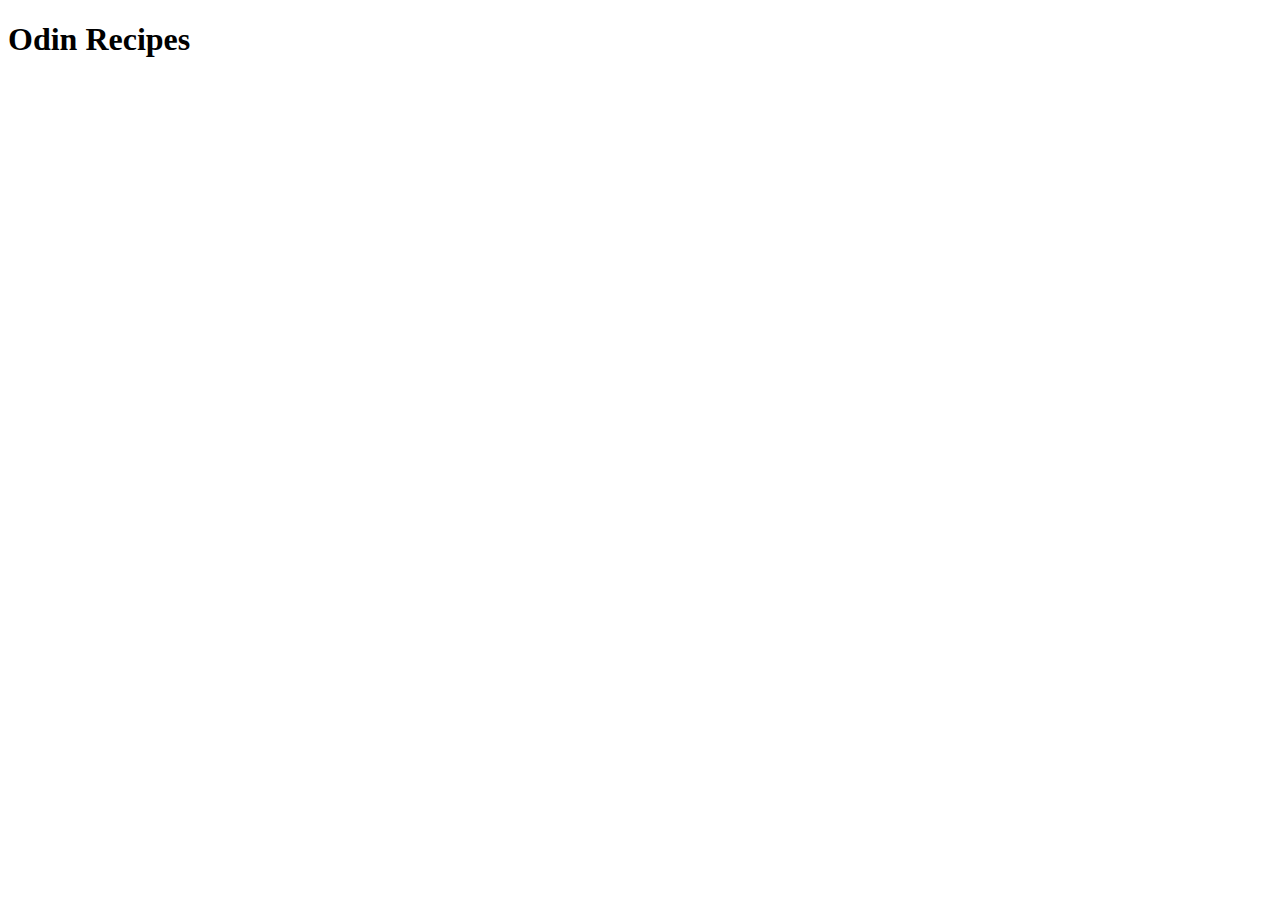
==== index.html @ c7ea170d "added index, recipe folder & bolognese page" ====
<!DOCTYPE html>
<html lang="en">
<head>
    <meta charset="UTF-8">
    <meta http-equiv="X-UA-Compatible" content="IE=edge">
    <meta name="viewport" content="width=device-width, initial-scale=1.0">
    <title>Odin Recipes</title>
</head>
<body>
    <h1>Odin Recipes</h1>
</body>
</html>
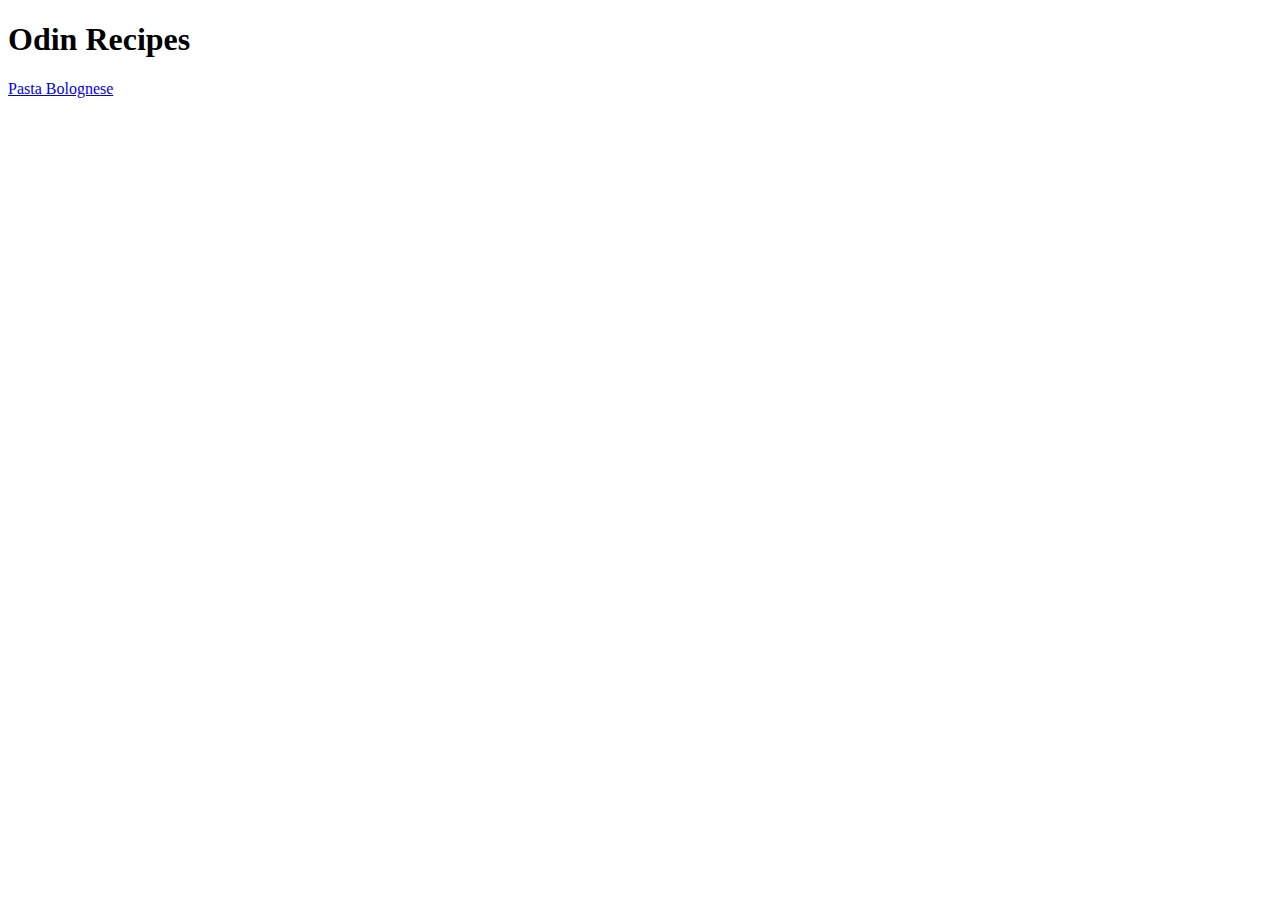
==== commit ef4761ea: "added image and content to bolognese page" ====
--- a/index.html
+++ b/index.html
@@ -8,5 +8,7 @@
 </head>
 <body>
     <h1>Odin Recipes</h1>
+    <a href="/recipes/pasta-bolognese.html">Pasta Bolognese</a>
+    
 </body>
 </html>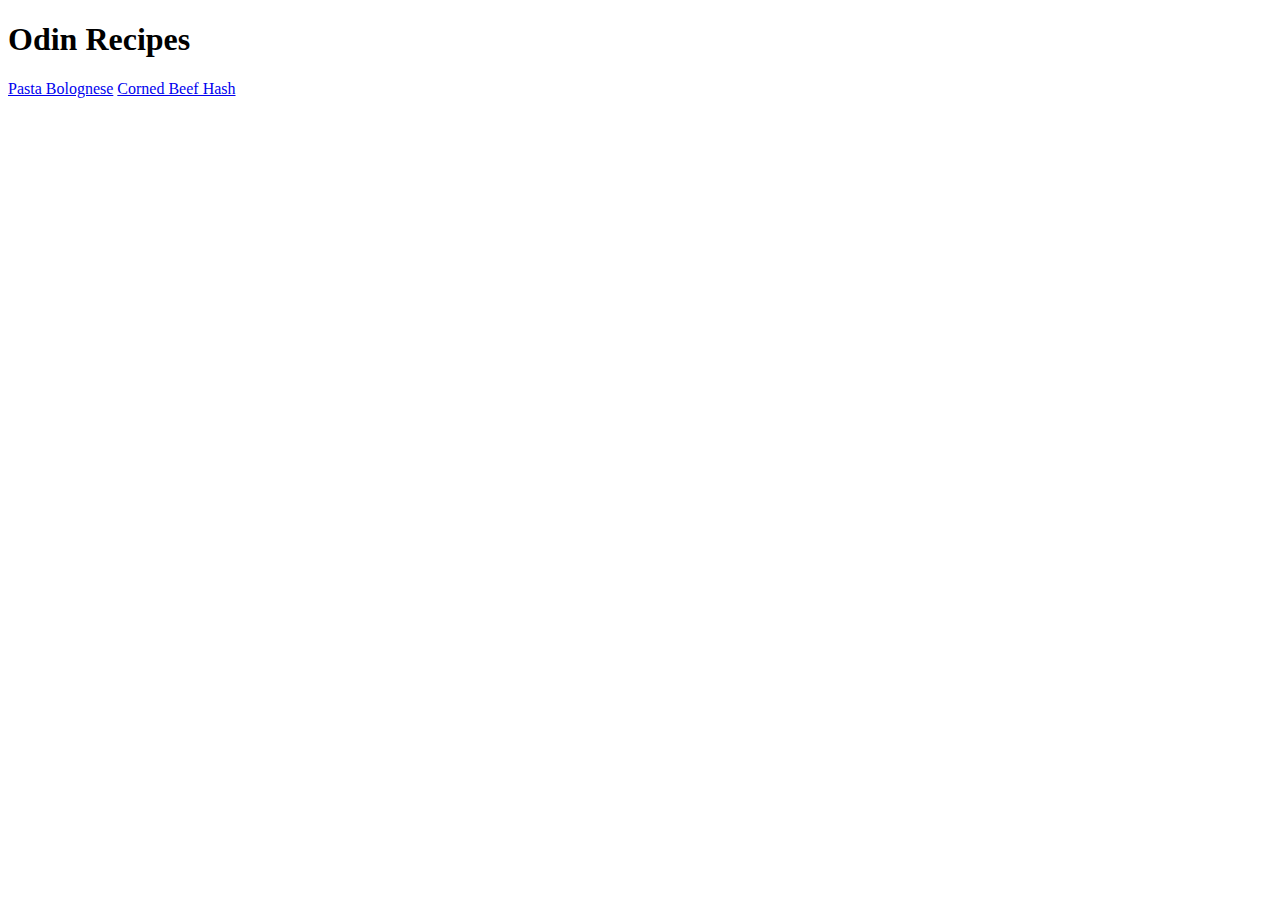
==== commit b83edb3c: "added a corned beef hash recipe and link to index" ====
--- a/index.html
+++ b/index.html
@@ -9,6 +9,6 @@
 <body>
     <h1>Odin Recipes</h1>
     <a href="/recipes/pasta-bolognese.html">Pasta Bolognese</a>
-    
+    <a href="/recipes/corned-beef-hash.html">Corned Beef Hash</a>
 </body>
 </html>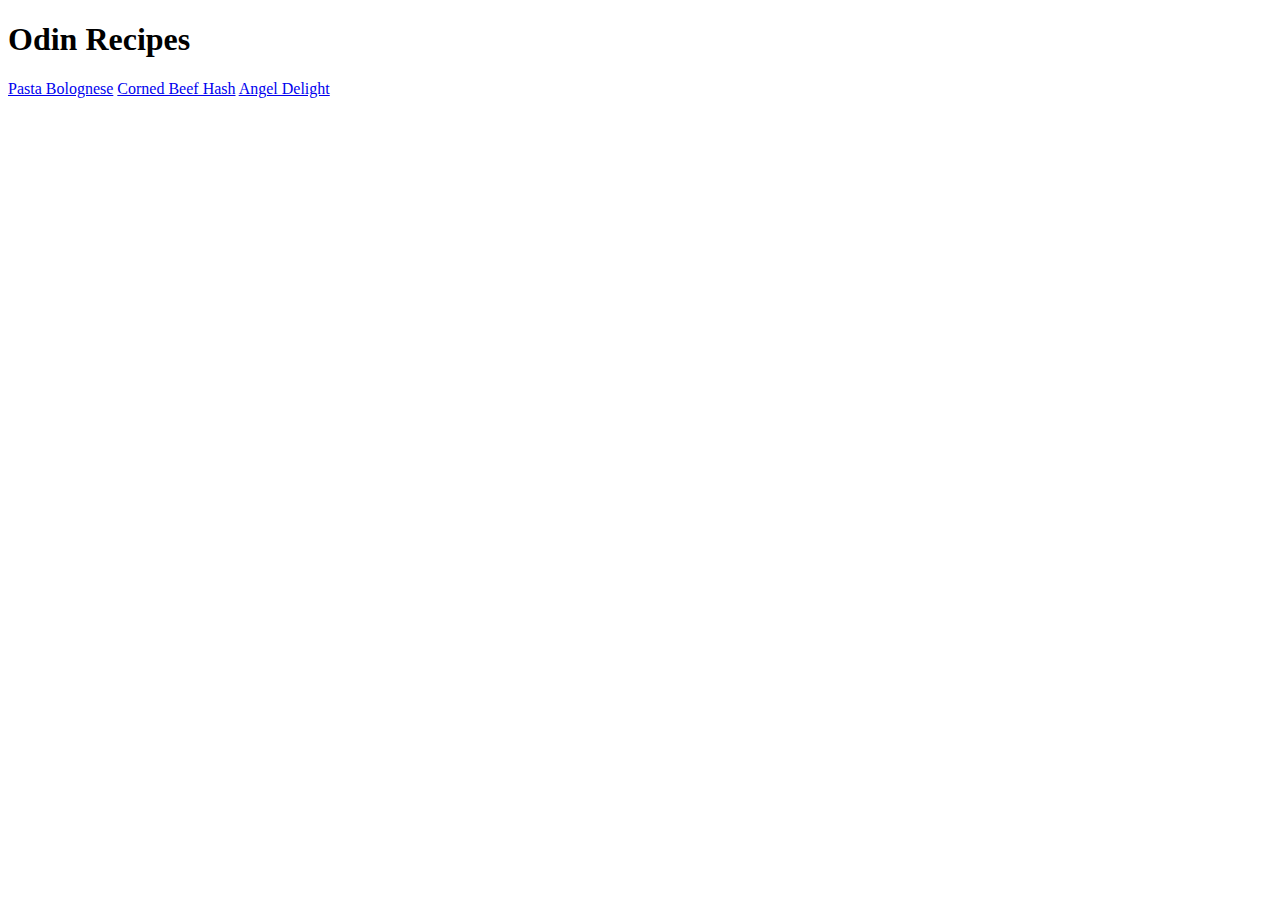
==== commit d19057dc: "created angel delight page and added link to index" ====
--- a/index.html
+++ b/index.html
@@ -10,5 +10,6 @@
     <h1>Odin Recipes</h1>
     <a href="/recipes/pasta-bolognese.html">Pasta Bolognese</a>
     <a href="/recipes/corned-beef-hash.html">Corned Beef Hash</a>
+    <a href="/recipes/angel-delight.html">Angel Delight</a>
 </body>
 </html>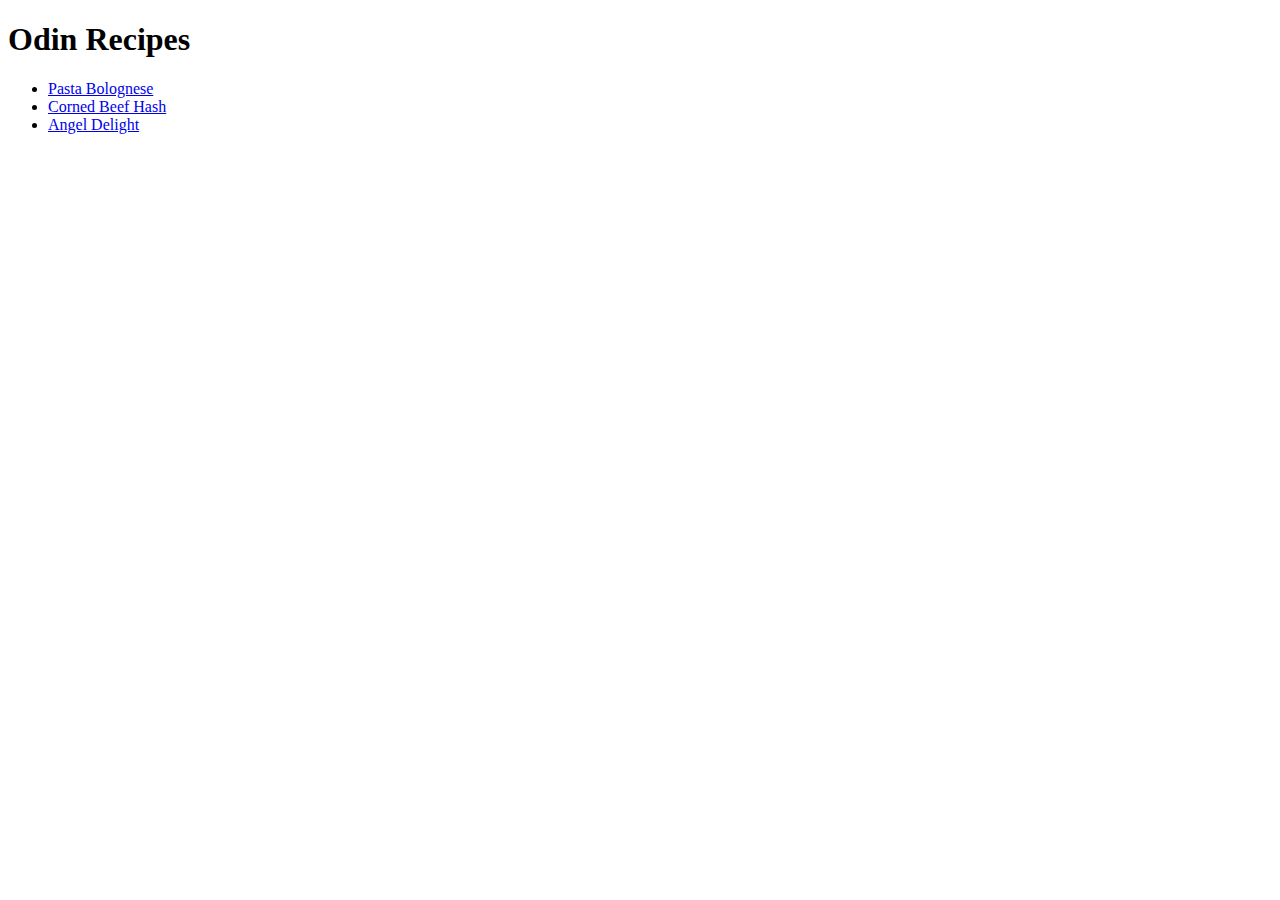
==== commit 626e795b: "made the links into a list" ====
--- a/index.html
+++ b/index.html
@@ -8,8 +8,10 @@
 </head>
 <body>
     <h1>Odin Recipes</h1>
-    <a href="/recipes/pasta-bolognese.html">Pasta Bolognese</a>
-    <a href="/recipes/corned-beef-hash.html">Corned Beef Hash</a>
-    <a href="/recipes/angel-delight.html">Angel Delight</a>
+    <ul>
+    <li><a href="/recipes/pasta-bolognese.html">Pasta Bolognese</a></li>
+    <li><a href="/recipes/corned-beef-hash.html">Corned Beef Hash</a></li>
+    <li><a href="/recipes/angel-delight.html">Angel Delight</a></li>
+    </ul>
 </body>
 </html>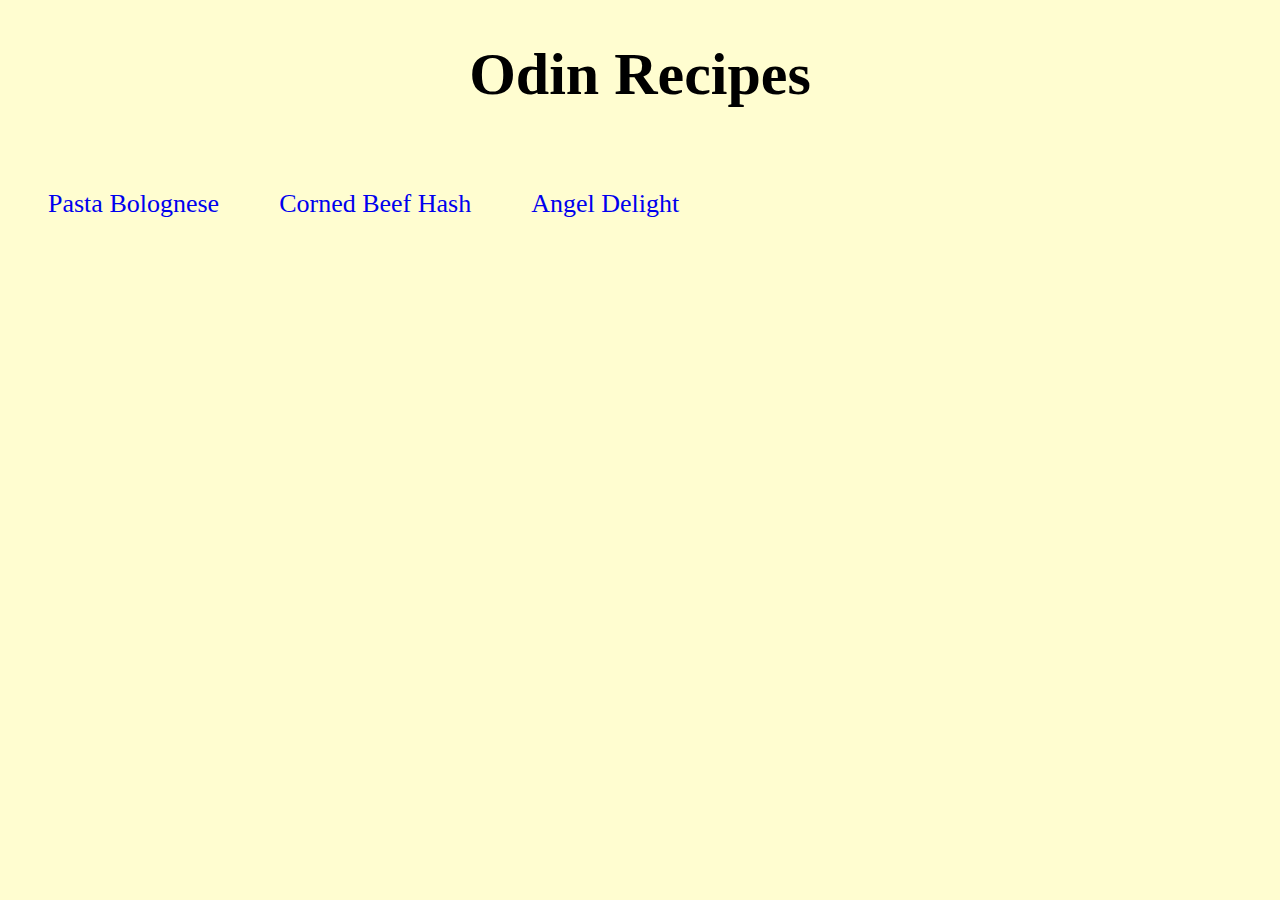
==== commit 1c6f59c7: "added css file and background color, changed list" ====
--- a/index.html
+++ b/index.html
@@ -5,10 +5,11 @@
     <meta http-equiv="X-UA-Compatible" content="IE=edge">
     <meta name="viewport" content="width=device-width, initial-scale=1.0">
     <title>Odin Recipes</title>
+    <link rel="stylesheet" href="/css/style.css">
 </head>
 <body>
-    <h1>Odin Recipes</h1>
-    <ul>
+    <h1 class="head">Odin Recipes</h1>
+    <ul class="nav">
     <li><a href="/recipes/pasta-bolognese.html">Pasta Bolognese</a></li>
     <li><a href="/recipes/corned-beef-hash.html">Corned Beef Hash</a></li>
     <li><a href="/recipes/angel-delight.html">Angel Delight</a></li>
--- a/css/style.css
+++ b/css/style.css
@@ -0,0 +1,24 @@
+body {
+    background-color: #FFFDD0;
+}
+
+.head {
+    text-align: center;
+    font-size: 60px;
+}
+
+.nav {
+    list-style-type: none;
+    font-size: 26px;
+    padding: 10px;
+}
+
+li {
+    float: left;
+    margin: 30px;
+}
+
+a {
+    text-decoration: none;
+    
+}